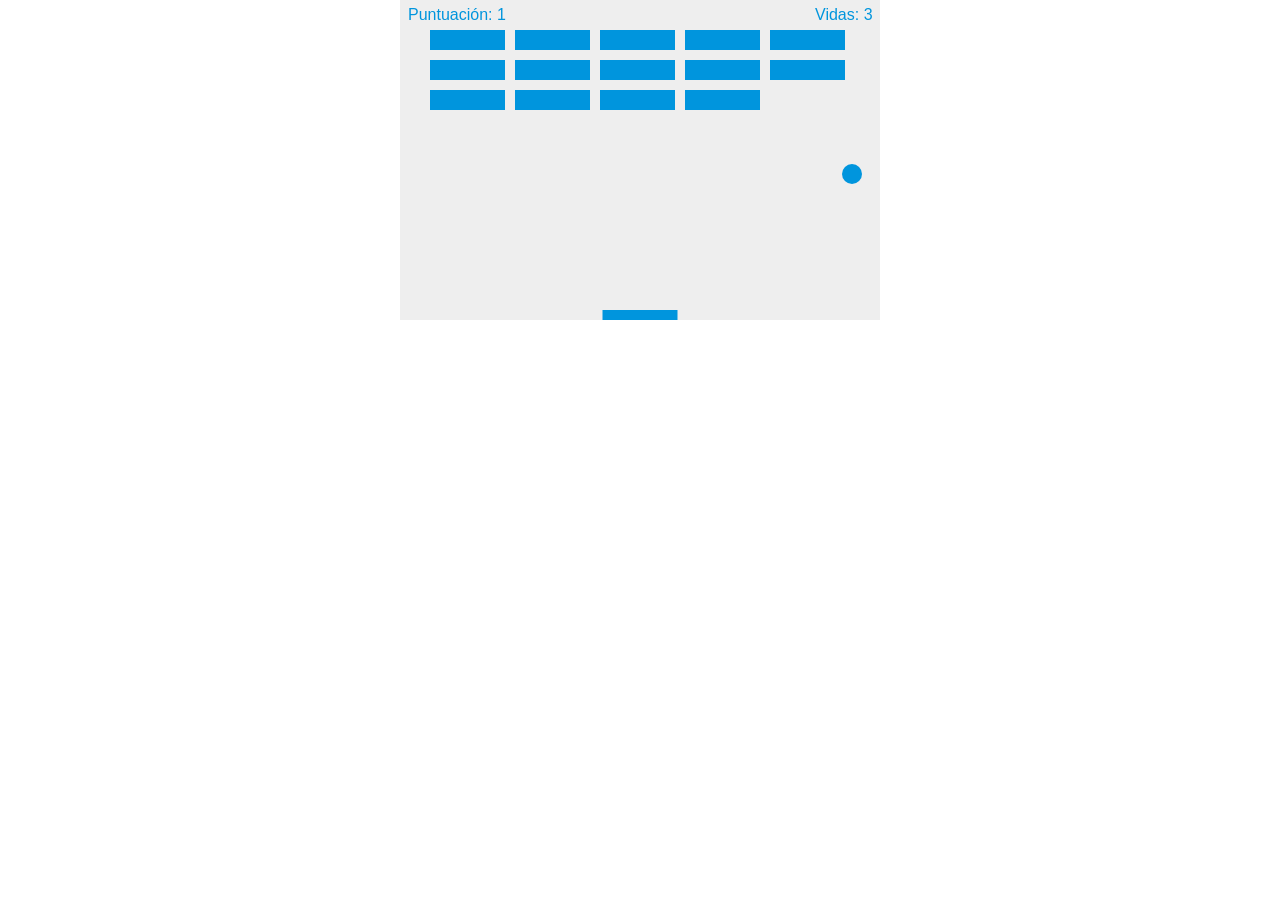
==== ut5/juego_eventos_teclado/index.html @ f5b7412d "copiado codigo" ====
<!DOCTYPE html>
<html lang="es">
<head>
<meta charset="utf-8">
<title>Juego 2D en Vanilla JS. Gestión de eventos de teclados</title>
<link rel="stylesheet" href="styles.css">
</head>
<body>
<canvas id="myCanvas" width="480" height="320"></canvas>
<script src="script.js"></script>
</body>
</html>
---- ut5/juego_eventos_teclado/styles.css ----
* {
    padding: 0;
    margin: 0;
    }
    canvas {
    background: #eee;
    display: block;
    margin: 0 auto;
    }
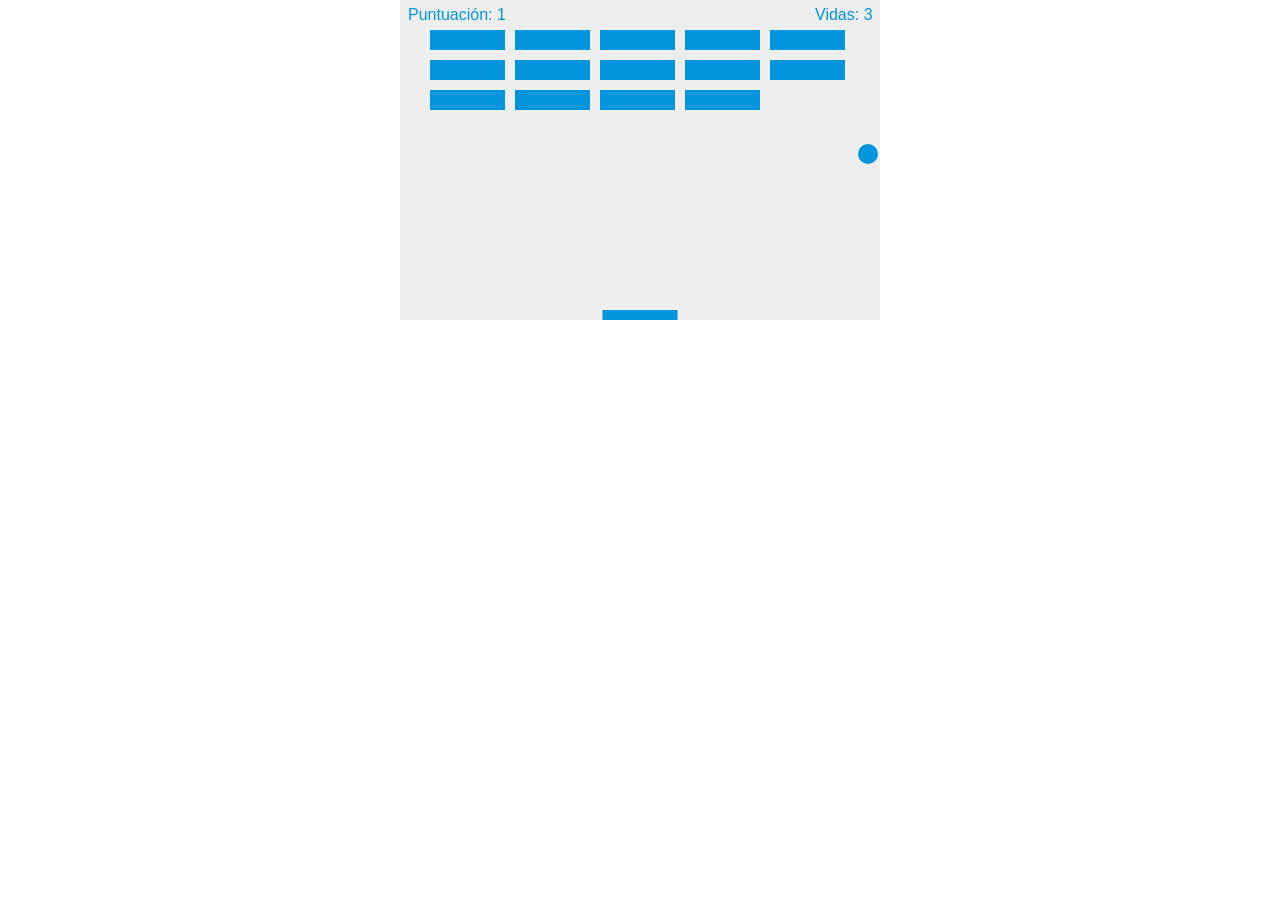
==== commit 5cec6bc1: "terminada parte copiada" ====
--- a/ut5/juego_eventos_teclado/index.html
+++ b/ut5/juego_eventos_teclado/index.html
@@ -1,12 +1,12 @@
 <!DOCTYPE html>
 <html lang="es">
-<head>
-<meta charset="utf-8">
-<title>Juego 2D en Vanilla JS. Gestión de eventos de teclados</title>
-<link rel="stylesheet" href="styles.css">
-</head>
-<body>
-<canvas id="myCanvas" width="480" height="320"></canvas>
-<script src="script.js"></script>
-</body>
+    <head>
+        <meta charset="utf-8">
+        <title>Juego 2D en Vanilla JS. Gestión de eventos de teclados</title>
+        <link rel="stylesheet" href="styles.css">
+    </head>
+    <body>
+        <canvas id="myCanvas" width="480" height="320"></canvas>
+        <script src="script.js"></script>
+    </body>
 </html>
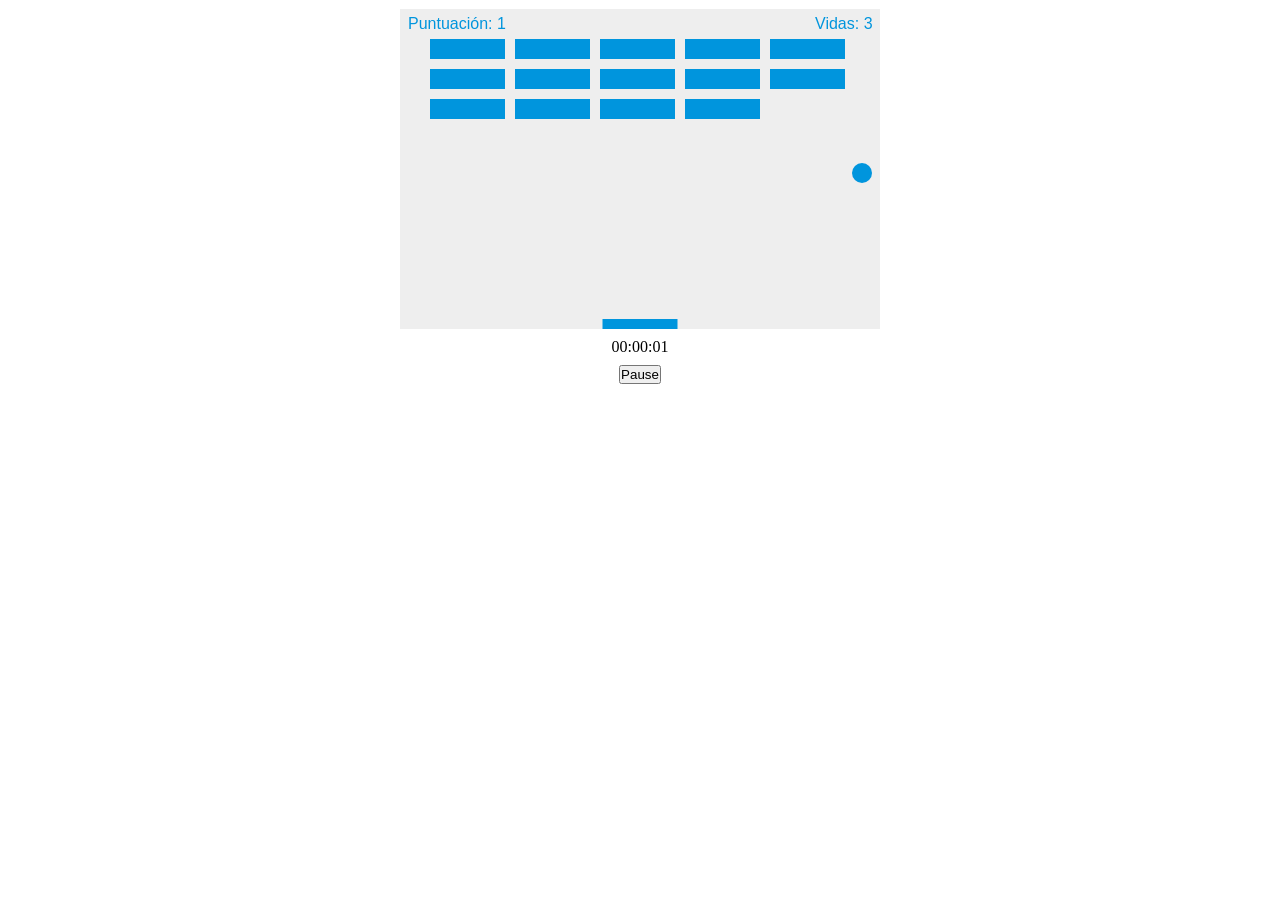
==== commit 5e8fc50b: "Listo para entregar" ====
--- a/ut5/juego_eventos_teclado/index.html
+++ b/ut5/juego_eventos_teclado/index.html
@@ -7,6 +7,8 @@
     </head>
     <body>
         <canvas id="myCanvas" width="480" height="320"></canvas>
+        <div id="crono"></div>
+        <button id="pause-btn">Pause</button>
         <script src="script.js"></script>
     </body>
 </html>
--- a/ut5/juego_eventos_teclado/styles.css
+++ b/ut5/juego_eventos_teclado/styles.css
@@ -1,9 +1,17 @@
 * {
-    padding: 0;
-    margin: 0;
-    }
-    canvas {
+        padding: 0;
+        margin: 0;
+}
+
+canvas, #pause-btn {    
+    margin: 1vh auto;
+    display: block;
+}
+
+#crono {
+    text-align: center;
+}
+
+canvas {
     background: #eee;
-    display: block;
-    margin: 0 auto;
-    }+}
